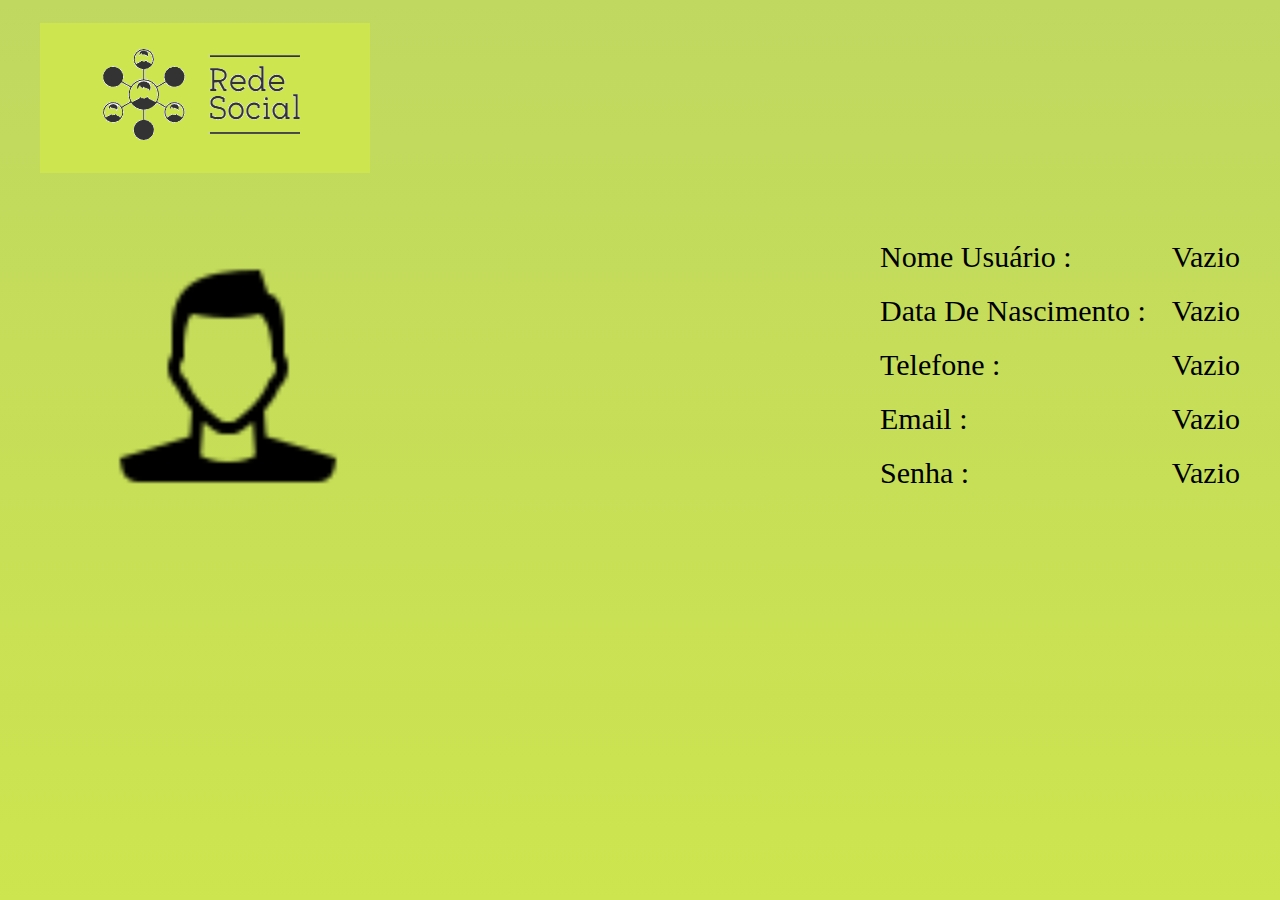
==== usuario.html @ 309f8b2f "final" ====
<!DOCTYPE html>
<html lang="en">
<head>
    <meta charset="UTF-8">
    <meta http-equiv="X-UA-Compatible" content="IE=edge">
    <meta name="viewport" content="width=device-width, initial-scale=1.0">
    <title>Perfil Usuário</title>
    <link rel="stylesheet" href="Style_Projeto/style_usuario.css">
</head>
<body>
    <header>
        <a class="logo" href="index.html"><img src="Foto_Projeto/horizontal_on_white_by_logaster (1).png" alt="logo-Projeto"></a>
    </header>
    <div class="container-centro">
        <img class="logo-perfil" src="Foto_Projeto/logo-usuario.png" alt="">
        <div class="dado">
            <ul>
                <li class="dados">Nome Usuário : <p>Vazio</p> </li>
                <li class="dados">Data De Nascimento : <p>Vazio</p></li>
                <li class="dados">Telefone : <p>Vazio</p></li>
                <li class="dados">Email : <p>Vazio</p></li>
                <li class="dados">Senha : <p>Vazio</p></li>
            </ul>
                
        </div>
        
    </div>
</body>
</html>
---- Style_Projeto/style_usuario.css ----
*{
    padding: 0;
    margin: 0;
    box-sizing: border-box;
}
body{
    height: 100vh;
    background: linear-gradient(#c0d860,#cde54e) ;
}
header{
    height: 200px;
    display: flex;
    flex-direction: row;
    justify-content: flex-start;
    align-items: center;
    border-radius: 300px;
}
.logo{
    margin-left: 40px;
}
.container-centro{
    display: flex;
    flex-direction: row;
    justify-content: space-between;
    align-items: center;
}
.logo-perfil{
    display: flex;
    flex-direction: row;
    align-self: flex-start;
    justify-content: center;
    width: 20%;
    margin-top: 50px;
    margin-left: 100px;
}
.dado{
    display: flex;
    flex-direction: row-reverse;
    margin-top: 40px;
}
.dados{
    width: 360px;
    display: flex;
    justify-content: space-between;
    font-size: 30px;
    margin-right: 40px;
    margin-bottom: 20px;
}
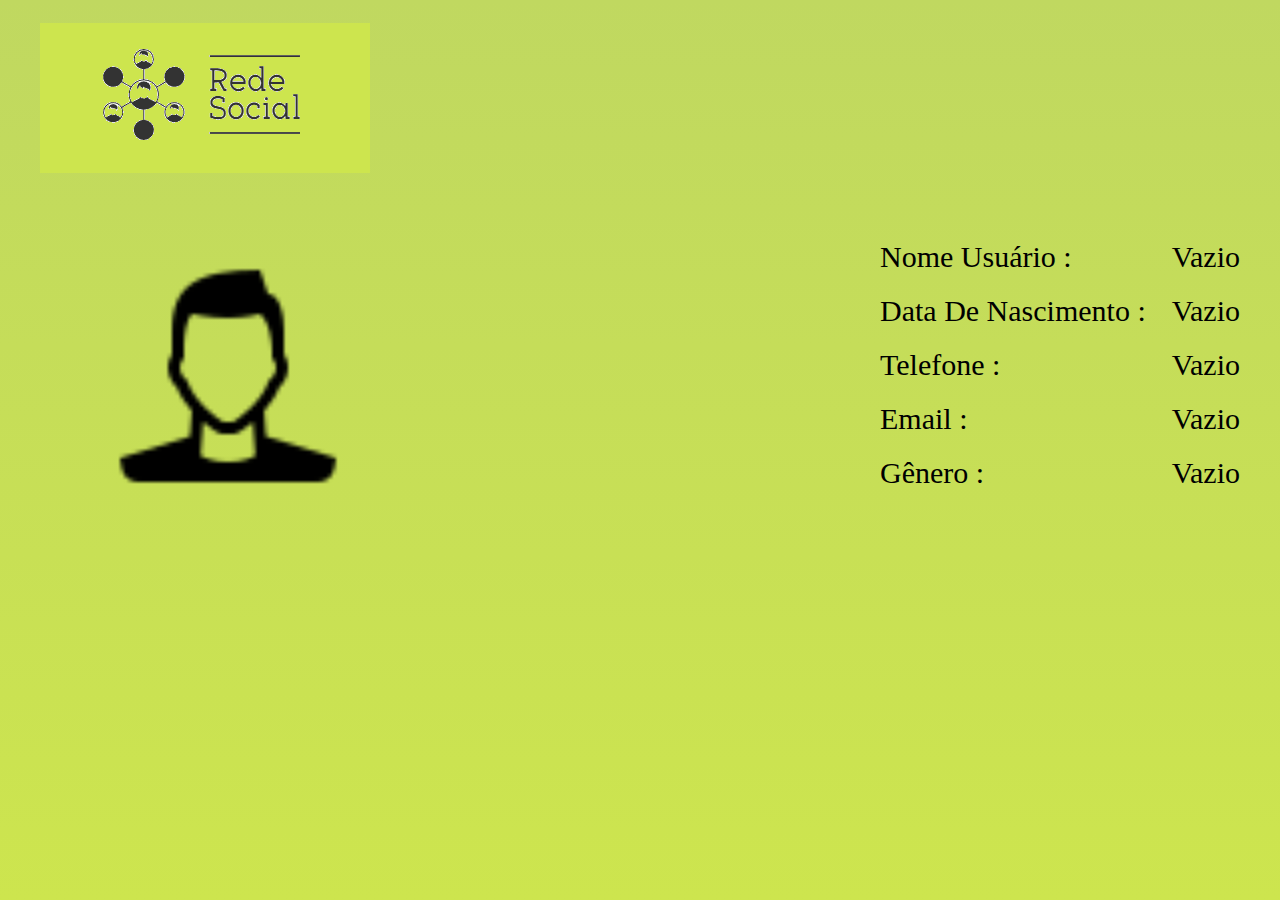
==== commit 489eafa2: "final" ====
--- a/usuario.html
+++ b/usuario.html
@@ -19,7 +19,7 @@
                 <li class="dados">Data De Nascimento : <p>Vazio</p></li>
                 <li class="dados">Telefone : <p>Vazio</p></li>
                 <li class="dados">Email : <p>Vazio</p></li>
-                <li class="dados">Senha : <p>Vazio</p></li>
+                <li class="dados">Gênero : <p>Vazio</p></li>
             </ul>
                 
         </div>
